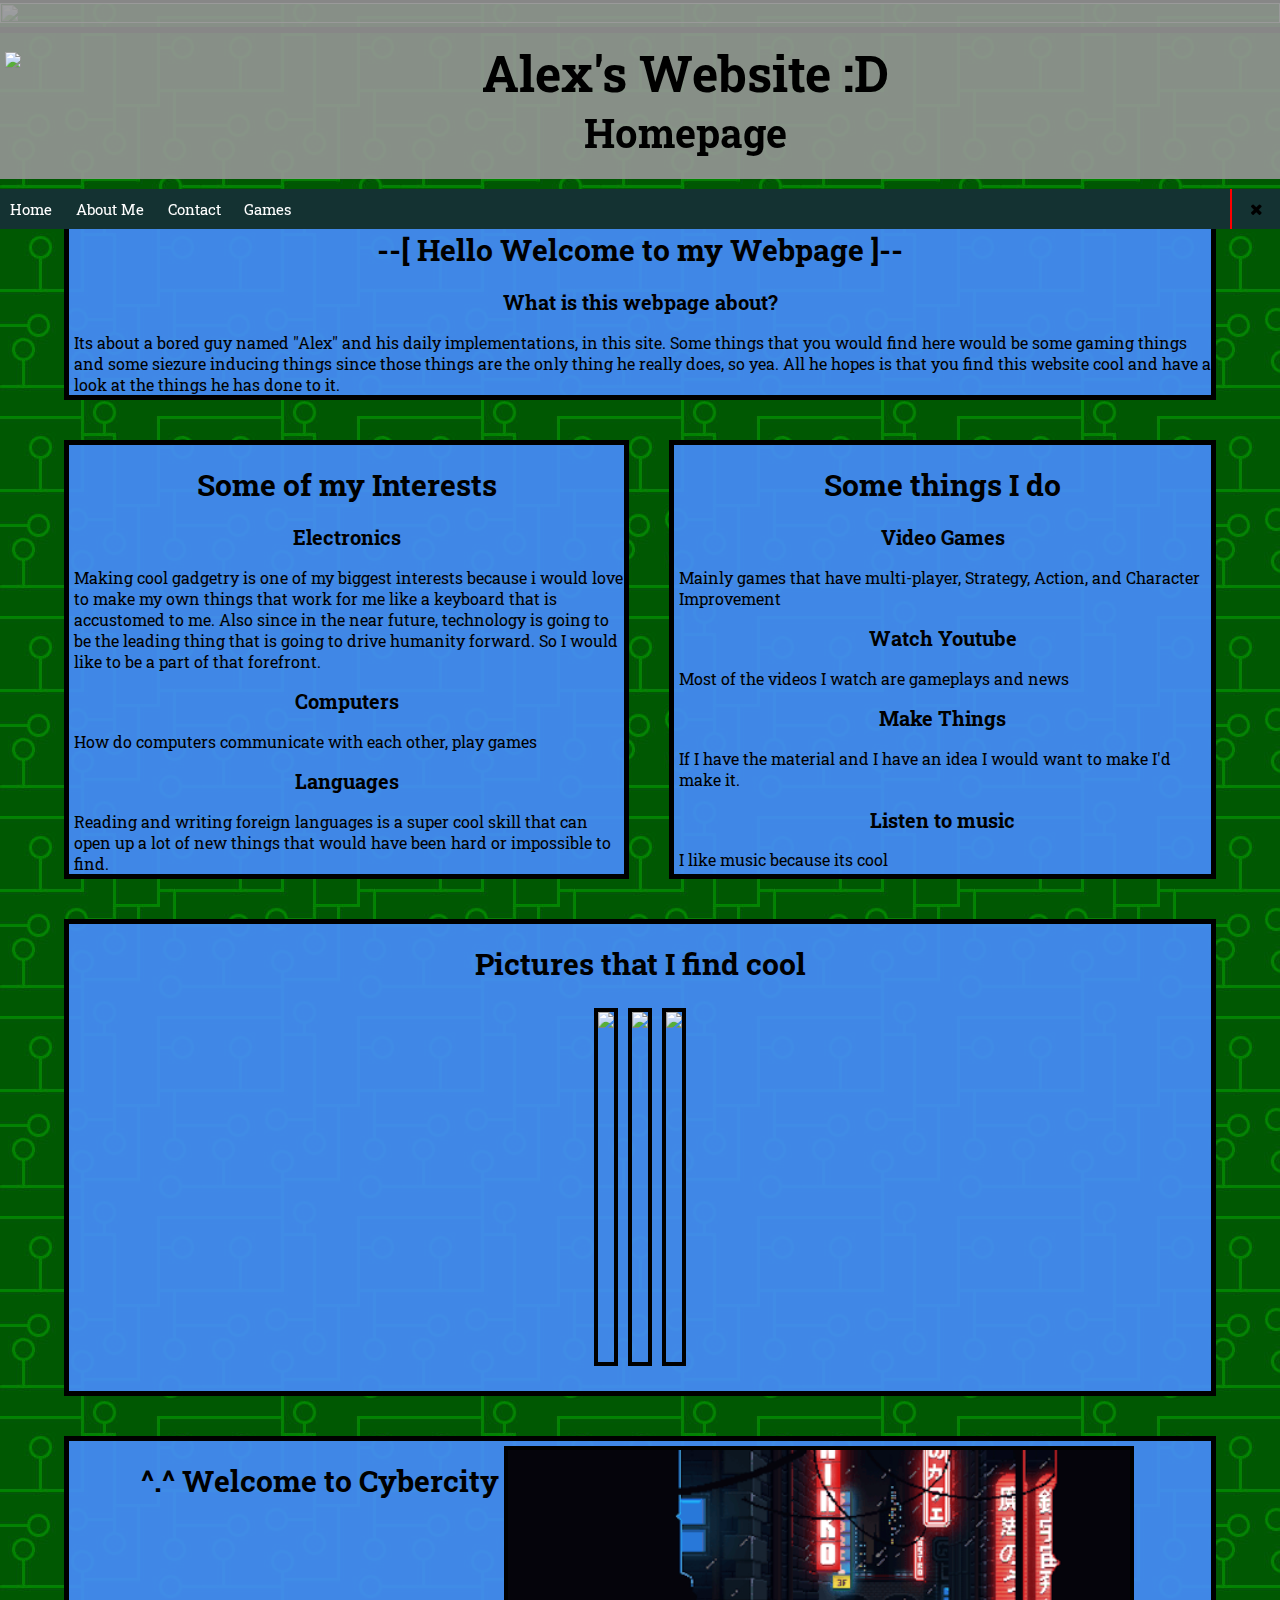
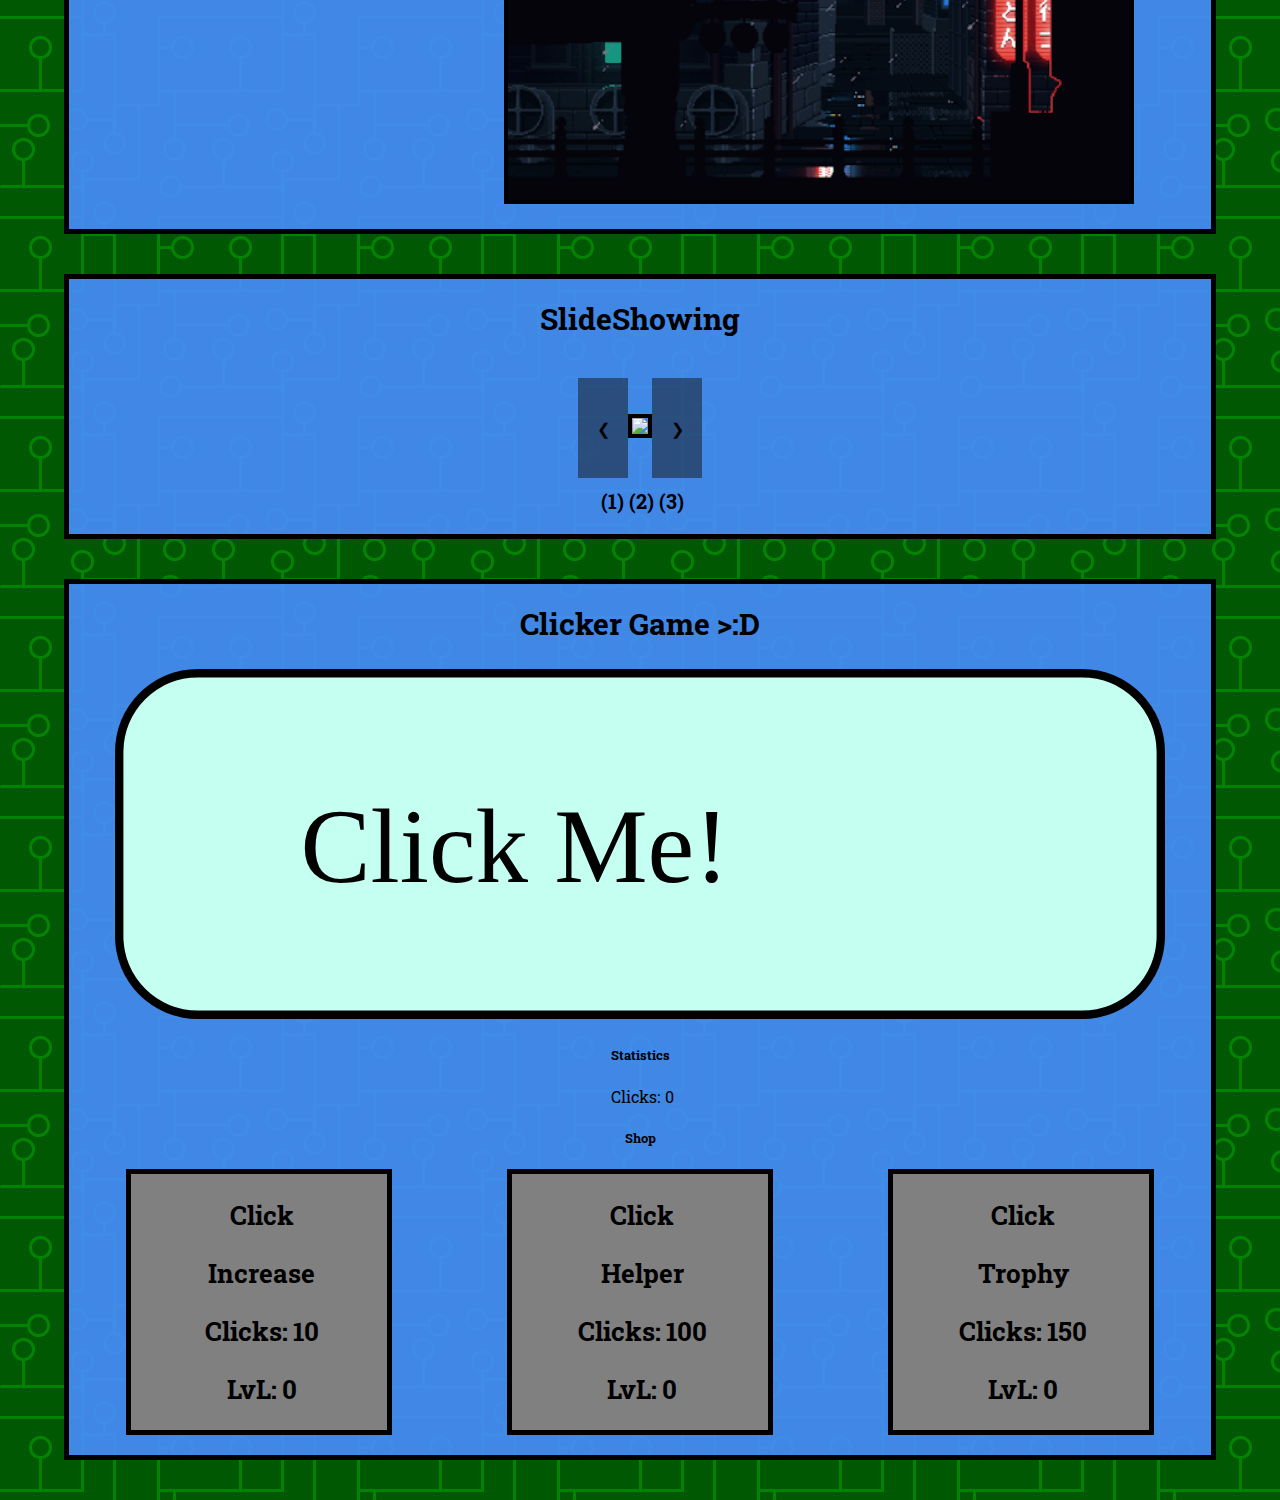
==== index.html @ a62d3568 "Initial Commit" ====
<!DOCTYPE html>
<html>
	<head>
		<link href="https://fonts.googleapis.com/css?family=Roboto+Slab" rel="stylesheet">
		<link rel="stylesheet" href="https://cdnjs.cloudflare.com/ajax/libs/font-awesome/4.7.0/css/font-awesome.min.css">
		<link rel="stylesheet" href="Style Script.css">
		<link rel="stylesheet" href="ExclusiveCSS/Style Script - Main.css">
		
		<title>RBG GG</title>
		<meta name="viewport" content="width=device-width, initial-scale=1.0">
		
	</head>
	
	<body>
		
		<div class="TopBar">
			<div class="BorderImage-top colorMev2"></div>
			
			<div class="Icon">
				<a href="#"><img src="PhotosAndIcons/logo1.png"></a>
			</div>
			
			<div class="TitleText">
				<h1 id="CycleColor" class=""><span>
				Alex's Website :D
				</span></h1>
				<h2>Homepage</h2>
				
			</div>
			
			<div class="NavBar">
				<div class="dropdown">
					<button onclick="myFunction()" class="dropbtn">Links...</button>
					<div id="myDropdown" class="dropdown-content">
						<a href="Main_Hub.html">Home</a>
						<a href="About_Me.html">About Me</a>
						<a href="Contact.html">Contact</a>
						<a href="Games.html">Games</a>
					</div>
				</div>
			</div>
			<div class="navbarToggle">
				<i class="fa fa-close"></i>
			</div>
			<div class="BorderImage-bottom colorMev2"></div>
			
		</div>
		<div class="ToggleHeaderDisplay">
			<div class="ToggleHeader">
				<h2>Toggle Navigation Bar</h2>
			</div>
		</div>
		<div>
			
			<div class="MainInfo">
				<div class="Welcome">
					<h1>--[ Hello Welcome to my Webpage ]--</h1>
					<h2>What is this webpage about?</h2>
					<p>Its about a bored guy named "Alex" and his daily implementations, in this site. Some things that you would find here would be some gaming things and some siezure inducing things since those things are the only thing he really does, so yea. All he hopes is that you find this website cool and have a look at the things he has done to it.</p>
				</div>
				<div class="Interests">
					<h1>Some of my Interests</h1>
					<h2>Electronics</h2>
					<p>Making cool gadgetry is one of my biggest interests because i would love to make my own things that work for me like a keyboard that is accustomed to me. Also since in the near future, technology is going to be the leading thing that is going to drive humanity forward. So I would like to be a part of that forefront. </p>
					<h2>Computers</h2>
					<p>How do computers communicate with each other, play games </p>
					<h2>Languages</h2>
					<p>Reading and writing foreign languages is a super cool skill that can open up a lot of new things that would have been hard or impossible to find.</p>
				</div>
				<div class="Hobbies">
					<h1>Some things I do</h1>
					<h2>Video Games</h2>
					<p> Mainly games that have multi-player, Strategy, Action, and Character Improvement</p>
					<h2>Watch Youtube</h2>
					<p> Most of the videos I watch are gameplays and news</p>
					<h2>Make Things</h2>
					<p> If I have the material and I have an idea I would want to make I'd make it.</p>
					<h2>Listen to music</h2>
					<p> I like music because its cool</p>
				</div>
				<div class="Pictures">
					<h1>Pictures that I find cool</h1>
					<img src="http://moziru.com/images/drawn-wallpaper-nature-3.jpg">
					<img src="http://moziru.com/images/drawn-planets-alien-planet-2.jpg">
					<img src="https://wallup.net/wp-content/uploads/2015/12/107107-landscape-drawing.jpg">
				</div>
				<div class="Active">
					<h1 class="secretOne">^.^ Welcome to Cybercity</h1>
					<img class="secretTwo" src="PhotosAndIcons/CyberGif1.gif">
					<a href="S3cr3tC1ty.html" class="secretTwoText"><p class= "secretTwoText"></p></a>
				</div>
				<div class="Slideshow">
					<h1>SlideShowing</h1>
					<div class="Slides">
						<div class="SlidesPrev"onclick="plusSlides(-1)">&#10094;</div>
						
						<div class="SlidesImage">
							<img src="https://wallup.net/wp-content/uploads/2015/12/107107-landscape-drawing.jpg">
						</div>
						
						<div class="SlidesImage">
							<img src="http://moziru.com/images/drawn-planets-alien-planet-2.jpg">
						</div>
						
						<div class="SlidesImage">
							<img src="http://moziru.com/images/drawn-wallpaper-nature-3.jpg">
						</div>
						
						<div class="SlidesNext" onclick="plusSlides(1)">&#10095;</div>
					</div>
					<div class="SlideButtons">
						<p class="dot" onclick="currentSlide(1)">(1)</p>
						<p class="dot" onclick="currentSlide(2)">(2)</p>
						<p class="dot" onclick="currentSlide(3)">(3)</p>
					</div>
				</div>
				<div class="Clicker">
					<h1>Clicker Game >:D</h1>
					<div class="ClickerButton">
						<img src="PhotosAndIcons/ClickGame.svg">
					</div>
					<div class="ClickerUI">
						<h5>Statistics</h5>
						<div class="ClickerClicks">
							<p>Clicks: </p>
							<p class="UserClicks">0</p>
						</div>
					</div>
					<div class="ClickerShopUI">
						<h5 class="ClickerBigScreen">Shop</h5>
						<div class="ClickerStuff">
							<h5 class="ClickerMobileScreen">Shop</h5>
							<div class="ClickerIncrease">
								<p>Click</p>
								<p>Increase</p>
								<div class="Clicker2Paras">
									<p>Clicks: </p>
									<p class="ClickerIncreasePrice">10</p>
								</div>
								<div class="Clicker2Paras">
									<p>LvL: </p>
									<p class="ClickerIncreaseLevel">0</p>
								</div>
							</div>
							<div class="ClickerHelper">
								<p>Click</p>
								<p>Helper</p>
								<div class="Clicker2Paras">
									<p>Clicks: </p>
									<p class="ClickerHelperPrice">100</p>
								</div>
								<div class="Clicker2Paras">
									<p>LvL: </p>
									<p class="ClickerHelperLevel">0</p>
								</div>
							</div>
							<div class="ClickerTrophy">
								<p>Click</p>
								<p>Trophy</p>
								<div class="Clicker2Paras">
									<p>Clicks: </p>
									<p class="ClickerTrophyPrice">150</p>
								</div>
								<div class="Clicker2Paras">
									<p>LvL: </p>
									<p class="ClickerTrophyLevel">0</p>
								</div>
							</div>
						</div>
					</div>
				</div>
			</div>
			<div class="pictureBackground">
				<img src="PhotosAndIcons/Wallpaper.png">
			</div>
		</div>
		
	</body>
	<script src="Script.js"></script>
	<script src="MainScript.js"></script>
</html>
---- Style Script.css ----
body {
	margin:0;
	background-image: url(PhotosAndIcons/RepeatingWallpaper.jpg);
}

.pictureBackground{
	width: ;
	position:static;
	border-bottom: solid black 3px;
	padding:0;
}
.pictureBackground img{
	border-top: solid black 3px;
	border-bottom: solid black 3px;
	margin:0;
	width:100%;
	height:100%;
}
.normalBackground{
	margin:0;
	padding:0;
	position:static;
	height:1000px;
}


/*Start of Top Title Part*/
/*500px the something must happen*/
.TopBar {
	width:100%;
	background-color: rgba(150, 150, 150, 0.9);
	position: fixed;
	z-index: 10;
	top:0;
	display:grid;
	grid-template-columns: 110px auto 50px;
	grid-template-rows: 10px 100% 40px 10px;
	grid-template-areas:
		"border-top border-top border-top"
		"icon title title"
		"navbar navbar toggle"
		"border-bottom border-bottom border-bottom";
	
}

.ToggleHeaderDisplay{
	display:none;
}
.ToggleHeader{
	position:fixed;
	z-index:10;
	width:100%;
	height:50px;
	background-color: rgba(150, 150, 150, 0.9);
	border-bottom: solid black 2px;
	font-family: Roboto Slab;
	display:flex;
	justify-content:space-around;
	align-items:center;
}
.navbarToggle{
	grid-area: toggle;
	background-color: rgb(20,50,50);
	border-left: solid red 2px;
	font-family: Roboto Slab;
	display:flex;
	justify-content:space-around;
	align-items:center;
}
.TitleText{
	grid-area: title;
	align-self: center;
	font-family: Roboto Slab;
}
.TitleText h1{
	font-size: 5vw;
	text-align: right;
	margin: auto;
	padding-right: 20px;
}
.TitleText h2{
	font-size: 4vw;
	text-align: right;
	margin: auto;
	padding-right: 20px;
}
.Icon{
	grid-area: icon;
	padding-left: 5px;
	align-self: center;
	margin-top: 5px;
	width: 100px;
	height: 100px;
}
.Icon img{
	width: 100%;
	height: auto;
}
@media screen and (min-width: 1000px) {
    .TitleText h1{
		font-size: 50px;
		text-align: center;
	}
	.TitleText h2{
		font-size: 40px;
		text-align: center;
		margin: auto;
	}
	
}
@media screen and (min-width: 500px) {
	.Icon img{
		width: 100%;
		height: auto;
	}
}

.NavBar {
	grid-area: navbar;
	background-color: rgb(20,50,50);
	font-size: 15px;
}
.NavBar a{
	font-family: Roboto Slab;
	display: inline-block;
	color: rgb(255,255,255);
	text-decoration: none;
	padding: 10px;	
	height: 30px;
}
.NavBar a:hover{
	background-color: rgb(255,255,255);
	color: rgb(0,0,0);
	text-decoration: none;
}
/* Dropdown Start*/
.dropbtn {
	height: 0px;
	display: none;
	padding: 0px;
	font-size: 0px;
    border: none;
    cursor: pointer;
	background-color: rgba(20,50,50,0);
	font-family: Roboto Slab;
}

@media screen and (max-width: 500px) {
	/* Dropdown */
	.dropbtn {
		height: 40px;
		display: inline-block;
		color: white;
		padding: 10px;
		font-size: 15px;
		border: none;
		cursor: pointer;
		background-color: rgba(20,50,50,0);
		font-family: Roboto Slab;
	}

	/* Dropdown button on hover & focus */
	.dropbtn:hover, .dropbtn:focus {
		background-color: rgb(255,255,255);
		color: rgb(0,0,0);
		text-decoration: none;
	}

	/* The container <div> - needed to position the dropdown content */
	.dropdown {
		position: relative;
		display: inline-block;
	}

	/* Dropdown Content (Hidden by Default) */
	.dropdown-content {
		display: none;
		position: absolute;
		background-color: #f1f1f1;
		min-width: 160px;
		box-shadow: 0px 8px 16px 0px rgba(0,0,0,0.2);
		z-index: 1;
		
		font-family: Roboto Slab;
	}

	/* Links inside the dropdown */
	.dropdown-content a {
		color: black;
		padding: 12px 16px;
		text-decoration: none;
		display: block;
	}

	/* Change color of dropdown links on hover */
	.dropdown-content a:hover {background-color: #ddd}

	/* Show the dropdown menu (use JS to add this class to the .dropdown-content container when the user clicks on the dropdown button) */
	.show {display:block;}
	/* Dropdown END*/
}

.BorderImage-top{
	grid-area: border-top;/* 
	background-image: url(PhotosAndIcons/spectrum.png); */
}
.BorderImage-bottom{
	grid-area: border-bottom;/* 
	background-image: url(PhotosAndIcons/spectrum.png); */
}
/*Bottom of Top Title Part*/

.marquee {
    width: 100%;
    white-space: nowrap;
    overflow: hidden;
    box-sizing: border-box;
}

.marquee span {
    display: inline-block;
    padding-left: 100%;
    text-indent: 0;
    animation: marquee 15s linear infinite;
}
.marquee span:hover {
    animation-play-state: paused
}
@keyframes marquee {
    0%   { transform: translate(0, 0); }
    100% { transform: translate(-100%, 0);}
}

.colorMe{
    animation: colorCycle 3s linear infinite;
}
@keyframes colorCycle {
    0%   { color:red;}
    33%  { color:green;}
    66%  { color:blue;}
    100% { color:red;}
}
.colorMev2{
    animation: colorCyclev2 15s linear infinite;
}
@keyframes colorCyclev2 {
    0%   { background-color:red;}
    33%  { background-color:green;}
    66%  { background-color:blue;}
    100% { background-color:red;}
}
---- ExclusiveCSS/Style Script - Main.css ----
.MainInfo {
	position:absolute;
	width:100%;
	display:grid;
	grid-template-columns: 5% auto 40px auto 5%;
	grid-template-rows: 205px repeat(6,auto 40px);
	grid-template-areas: 
		". . . . ."
		". Welcome Welcome Welcome ."
		". . . . ."
		". Content-l . Content-r ."
		". . . . ."
		". Picture Picture Picture ."
		". . . . ."
		". Active Active Active ."
		". . . . ."
		". Slideshow Slideshow Slideshow ."
		". . . . ."
		". Clicker Clicker Clicker ."
		". . . . .";
	
}

.MainInfo  h1{
	font-size: 3vw;
	text-align: center;
}
.MainInfo  h2{
	font-size: 2vw;
	text-align: center;
}

.MainInfo  p{
	margin-left: 5px;
}

.Welcome {
	grid-area: Welcome;
	background-color: rgba(71, 141, 255, 0.9);
	font-family: Roboto Slab;
	border: solid black 5px;
}

.Interests {
	grid-area: Content-l;
	background-color: rgba(71, 141, 255, 0.9);
	font-family: Roboto Slab;
	border: solid black 5px;
}

.Hobbies {
	grid-area: Content-r;
	background-color: rgba(71, 141, 255, 0.9);
	font-family: Roboto Slab;
	border: solid black 5px;
}
.Pictures {
	grid-area: Picture;
	background-color: rgba(71, 141, 255, 0.9);
	font-family: Roboto Slab;
	border: solid black 5px;
	display: flex;
	justify-content: center;
	flex-wrap: wrap;
	padding-bottom: 20px;
}
.Active {
	grid-area: Active;
	background-color: rgba(71, 141, 255, 0.9);
	font-family: Roboto Slab;
	border: solid black 5px;
	display: flex;
	justify-content: center;
	flex-wrap: wrap;
	padding-bottom: 20px;
}
.Slideshow{
	grid-area: Slideshow;
	background-color: rgba(71, 141, 255, 0.9);
	font-family: Roboto Slab;
	border: solid black 5px;
	display: flex;
	align-items: center;
	flex-direction:column;
	flex-wrap: wrap;
	padding-bottom: 20px;
}
.Clicker{
	grid-area: Clicker;
	background-color: rgba(71, 141, 255, 0.9);
	font-family: Roboto Slab;
	border: solid black 5px;
	display: flex;
	align-items: center;
	justify-content: center;
	flex-direction:column;
	flex-wrap: wrap;
	padding-bottom: 20px;
}




.MainInfo img{
	border: solid black 4px;
	margin: 5px;
	height: 350px;
}
.Pictures h1{
	width: 100%;
}

.Slides{
	position:relative;
	margin: 20px;
	margin-bottom: 0px;
	display: flex;
	align-items: center;
	justify-content: space-between;
}
.SlidesImage{
	display:none;
	
}
.SlidesImage img{
	margin: 0px;
	height: 350px;
	border: solid black 4px;
	padding: 0px;
}
.SlidesNext{
	display: flex;
	align-items: center;
	justify-content: space-around;
	height:100px;
	width:50px;
	background-color: rgba(20, 20, 20, 0.5);
}
.SlidesPrev{
	display: flex;
	align-items: center;
	justify-content: space-around;
	height:100px;
	width:50px;
	background-color: rgba(20, 20, 20, 0.5);
}
.SlideButtons{
	display: flex;
	align-items: center;
	justify-content: space-evenly;
	font-weight: bolder;
	margin-top: 10px;
	font-size: 20px;
	
}
/*ClickerGame CSS*/
.ClickerUI{
	flex-direction:column;
	display: flex;
	align-items: center;
}
.ClickerClicks{
	display: flex;
	align-items: center;
}
.Clicker img{
	border: solid black 0px;
	width: 100%;
}
.ClickerButton{
	display: flex;
	align-items: center;
	margin: 0;
	border: solid black 0px;
	width: 100%;
}
.ClickerShopUI{
	display: flex;
	flex-direction:column;
	align-items: center;
	width: 100%;
}
.ClickerShopUI .ClickerUI h5,p{
	margin:0;
}
.ClickerStuff{
	display:flex;
	justify-content: space-around;
	align-items: center;
	width: 100%;
	
}
.ClickerIncrease, .ClickerHelper, .ClickerTrophy{
	display:flex;
	flex-wrap:wrap;
	justify-content: space-evenly;
	flex-direction: column;
	align-items: center;
	background-color:gray;
	border: solid black 5px;
	width:20vw;
	height:20vw;
	font-weight:bolder;
	font-size:2vw;
	
}
.Clicker2Paras{
	display:flex;
}
.ClickerBigScreen{
	display:block;
}
.ClickerMobileScreen{
	display:none;
}
@media screen and (min-width: 1000px){
    .MainInfo  h1{
		font-size: 30px;
		text-align: center;
	}
	.MainInfo  h2{
		font-size: 20px;
		text-align: center;
	}
}
@media screen and (max-width: 800px) {
	.MainInfo  h2{
		font-size: 30px;
		text-align: center;
	}
	.MainInfo  h1{
		font-size: 20px;
		text-align: center;
	}
	.MainInfo {
		grid-template-columns: 2% auto 40px auto 2%;
		grid-template-rows: 205px repeat(8,auto 40px);
		grid-template-areas: 
			". . . . ."
			". Welcome Welcome Welcome ."
			". . . . ."
			". Content-l Content-l Content-l ."
			". . . . ."
			". Content-r Content-r Content-r ."
			". . . . ."
			". Picture Picture Picture ."
			". . . . ."
			". Active Active Active ."
			". . . . ."
			". Slideshow Slideshow Slideshow ."
			". . . . ."
			". Clicker Clicker Clicker ."
			". . . . .";
		
	}
	.MainInfo img{
		height: 35vw;
		width: 55vw;
	}
	.SlidesPrev , .SlidesNext{
		height: 20vw;
		width:10vw;
	}
	.Clicker img{
		border: solid black 0px;
		width: 100%;
	}
	.ClickerButton{
		display: flex;
		align-items: center;
		flex-direction:column;
		margin: 0;
		width: 100%;
	}
	.ClickerBigScreen{
		display:none;
	}
	.ClickerMobileScreen{
		display:block;
	}
	.ClickerUI{
		display:flex;
		flex-direction:row;
		justify-content: space-around;
		width:100%;
	}
}
.secretTwoText
{
	display:none;
}
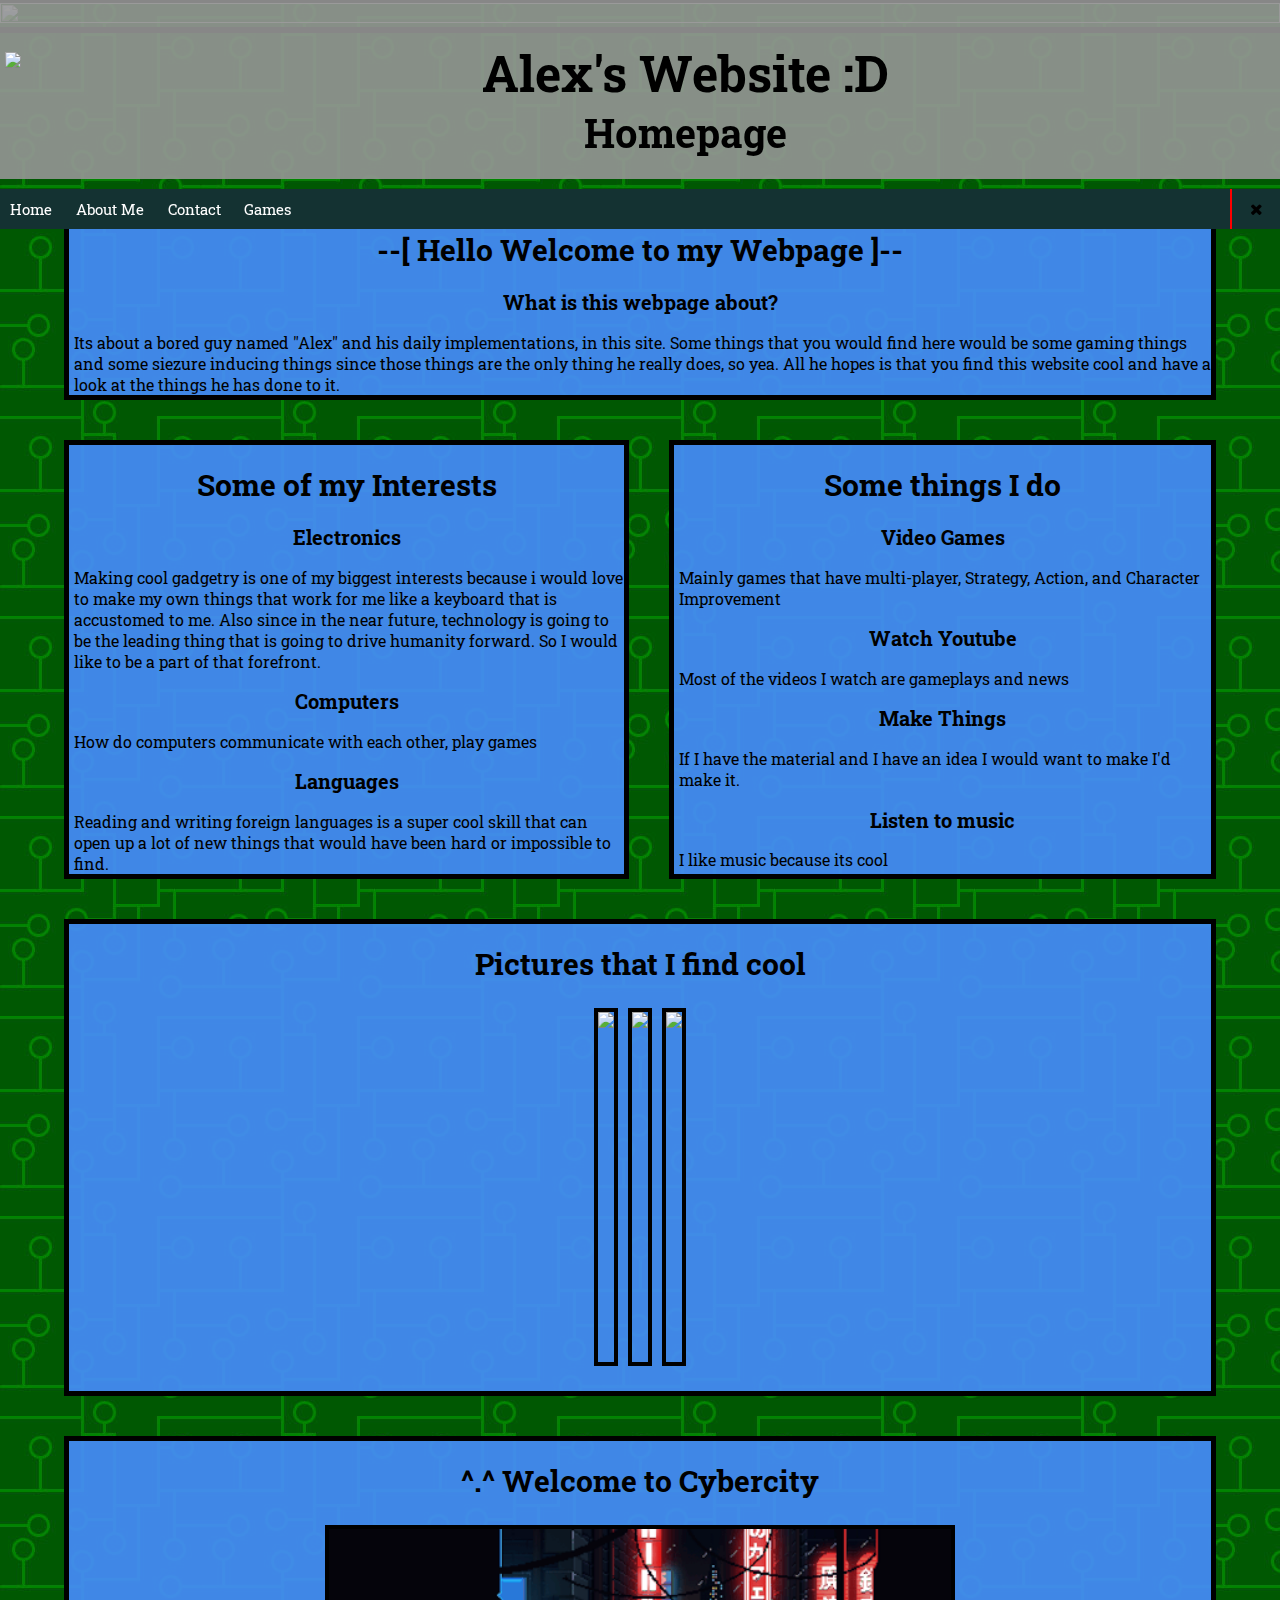
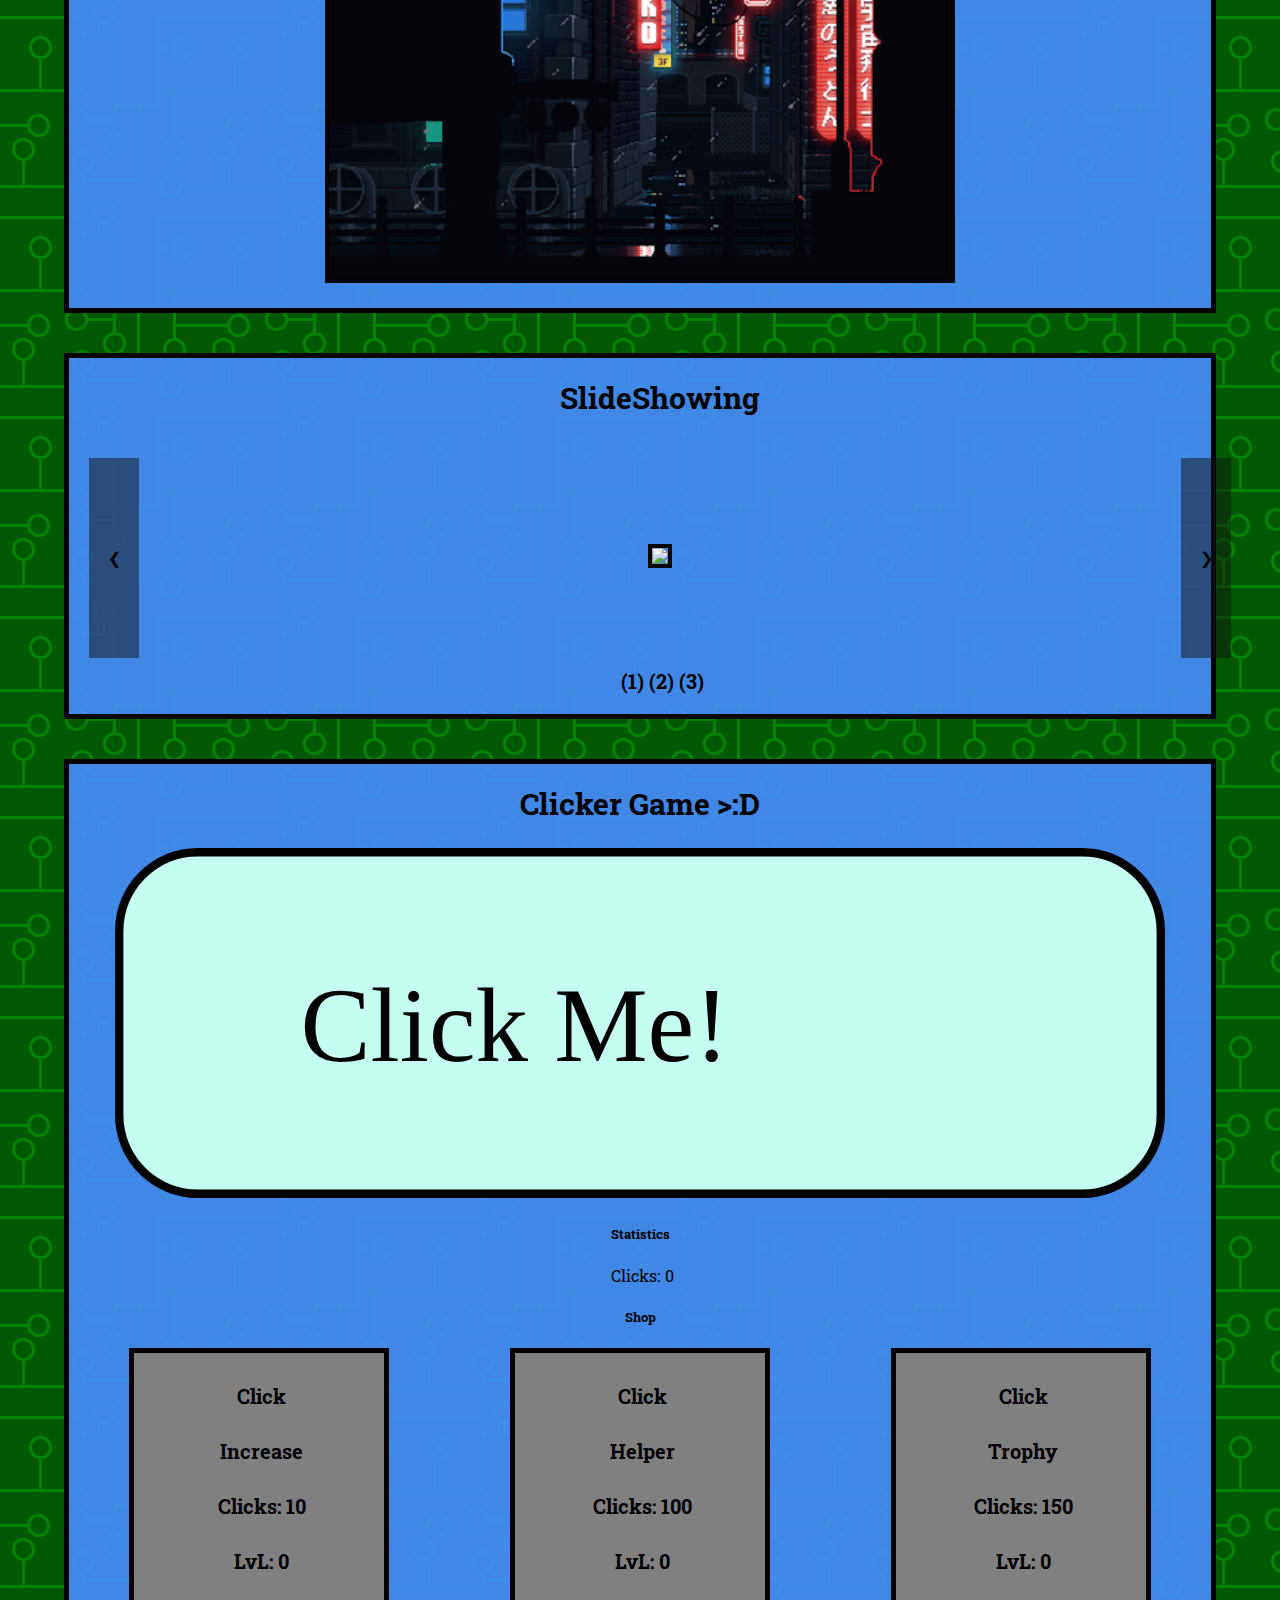
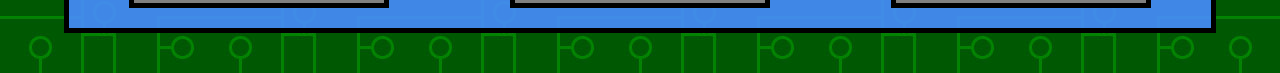
==== commit 2ddcae1e: "Second Commit" ====
--- a/index.html
+++ b/index.html
@@ -4,7 +4,7 @@
 		<link href="https://fonts.googleapis.com/css?family=Roboto+Slab" rel="stylesheet">
 		<link rel="stylesheet" href="https://cdnjs.cloudflare.com/ajax/libs/font-awesome/4.7.0/css/font-awesome.min.css">
 		<link rel="stylesheet" href="Style Script.css">
-		<link rel="stylesheet" href="ExclusiveCSS/Style Script - Main.css">
+		<link rel="stylesheet" href="ExclusiveCSS/Style Script - index.css">
 		
 		<title>RBG GG</title>
 		<meta name="viewport" content="width=device-width, initial-scale=1.0">
@@ -32,7 +32,7 @@
 				<div class="dropdown">
 					<button onclick="myFunction()" class="dropbtn">Links...</button>
 					<div id="myDropdown" class="dropdown-content">
-						<a href="Main_Hub.html">Home</a>
+						<a href="index.html">Home</a>
 						<a href="About_Me.html">About Me</a>
 						<a href="Contact.html">Contact</a>
 						<a href="Games.html">Games</a>
@@ -87,25 +87,26 @@
 				<div class="Active">
 					<h1 class="secretOne">^.^ Welcome to Cybercity</h1>
 					<img class="secretTwo" src="PhotosAndIcons/CyberGif1.gif">
+					
 					<a href="S3cr3tC1ty.html" class="secretTwoText"><p class= "secretTwoText"></p></a>
 				</div>
 				<div class="Slideshow">
 					<h1>SlideShowing</h1>
 					<div class="Slides">
 						<div class="SlidesPrev"onclick="plusSlides(-1)">&#10094;</div>
-						
-						<div class="SlidesImage">
-							<img src="https://wallup.net/wp-content/uploads/2015/12/107107-landscape-drawing.jpg">
+						<div>
+							<div class="SlidesImage">
+								<img src="https://wallup.net/wp-content/uploads/2015/12/107107-landscape-drawing.jpg">
+							</div>
+							
+							<div class="SlidesImage">
+								<img src="http://moziru.com/images/drawn-planets-alien-planet-2.jpg">
+							</div>
+							
+							<div class="SlidesImage">
+								<img src="http://moziru.com/images/drawn-wallpaper-nature-3.jpg">
+							</div>
 						</div>
-						
-						<div class="SlidesImage">
-							<img src="http://moziru.com/images/drawn-planets-alien-planet-2.jpg">
-						</div>
-						
-						<div class="SlidesImage">
-							<img src="http://moziru.com/images/drawn-wallpaper-nature-3.jpg">
-						</div>
-						
 						<div class="SlidesNext" onclick="plusSlides(1)">&#10095;</div>
 					</div>
 					<div class="SlideButtons">
@@ -171,11 +172,11 @@
 				</div>
 			</div>
 			<div class="pictureBackground">
-				<img src="PhotosAndIcons/Wallpaper.png">
+				<img src="https://img.4k-wallpaper.net/medium/landscape-mountains_853.jpeg">
 			</div>
 		</div>
 		
 	</body>
-	<script src="Script.js"></script>
+	<script src="Script - index.js"></script>
 	<script src="MainScript.js"></script>
 </html>--- a/Style Script.css
+++ b/Style Script.css
@@ -31,7 +31,7 @@
 	width:100%;
 	background-color: rgba(150, 150, 150, 0.9);
 	position: fixed;
-	z-index: 10;
+	z-index: 1;
 	top:0;
 	display:grid;
 	grid-template-columns: 110px auto 50px;
@@ -250,4 +250,12 @@
     66%  { background-color:blue;}
     100% { background-color:red;}
 }
-
+.verySpinny{
+	border-radius: 2000px;
+    animation: spinnyCycle 15s linear infinite;
+}
+@keyframes spinnyCycle {
+    0%   { transform: rotate(0deg);}
+    100% { transform: rotate(360deg);}
+}
+
--- a/ExclusiveCSS/Style Script - index.css
+++ b/ExclusiveCSS/Style Script - index.css
@@ -0,0 +1,303 @@
+
+
+.MainInfo {
+	position:absolute;
+	width:100%;
+	display:grid;
+	grid-template-columns: 5% auto 40px auto 5%;
+	grid-template-rows: 205px repeat(6,auto 40px);
+	grid-template-areas: 
+		". . . . ."
+		". Welcome Welcome Welcome ."
+		". . . . ."
+		". Content-l . Content-r ."
+		". . . . ."
+		". Picture Picture Picture ."
+		". . . . ."
+		". Active Active Active ."
+		". . . . ."
+		". Slideshow Slideshow Slideshow ."
+		". . . . ."
+		". Clicker Clicker Clicker ."
+		". . . . .";
+	
+}
+
+.MainInfo  h1{
+	font-size: 3vw;
+	text-align: center;
+}
+.MainInfo  h2{
+	font-size: 2vw;
+	text-align: center;
+}
+
+.MainInfo  p{
+	margin-left: 5px;
+}
+
+.Welcome {
+	grid-area: Welcome;
+	background-color: rgba(71, 141, 255, 0.9);
+	font-family: Roboto Slab;
+	border: solid black 5px;
+}
+
+.Interests {
+	grid-area: Content-l;
+	background-color: rgba(71, 141, 255, 0.9);
+	font-family: Roboto Slab;
+	border: solid black 5px;
+}
+
+.Hobbies {
+	grid-area: Content-r;
+	background-color: rgba(71, 141, 255, 0.9);
+	font-family: Roboto Slab;
+	border: solid black 5px;
+}
+.Pictures {
+	grid-area: Picture;
+	background-color: rgba(71, 141, 255, 0.9);
+	font-family: Roboto Slab;
+	border: solid black 5px;
+	display: flex;
+	justify-content: center;
+	flex-wrap: wrap;
+	padding-bottom: 20px;
+}
+.Active {
+	grid-area: Active;
+	background-color: rgba(71, 141, 255, 0.9);
+	font-family: Roboto Slab;
+	border: solid black 5px;
+	display: flex;
+	flex-wrap: wrap;
+	justify-content: center;
+	padding-bottom: 20px;
+}
+.Slideshow{
+	grid-area: Slideshow;
+	background-color: rgba(71, 141, 255, 0.9);
+	font-family: Roboto Slab;
+	border: solid black 5px;
+	display: flex;
+	align-items: center;
+	flex-direction:column;
+	flex-wrap: wrap;
+	padding-bottom: 20px;
+}
+.Clicker{
+	grid-area: Clicker;
+	background-color: rgba(71, 141, 255, 0.9);
+	font-family: Roboto Slab;
+	border: solid black 5px;
+	display: flex;
+	align-items: center;
+	justify-content: center;
+	flex-direction:column;
+	flex-wrap: wrap;
+	padding-bottom: 20px;
+}
+
+
+
+.secretOne{
+	width:100%;
+	
+}
+
+.MainInfo img{
+	border: solid black 4px;
+	margin: 5px;
+	height: 350px;
+}
+.Pictures h1{
+	width: 100%;
+}
+
+.Slides{
+	position:relative;
+	margin: 20px;
+	width:100%;
+	margin-bottom: 0px;
+	display: flex;
+	justify-content: space-between;
+	align-items: center;
+}
+.SlidesImage{
+	display:none;
+	
+}
+.SlidesImage img{
+	margin: 0px;
+	height: 350px;
+	border: solid black 4px;
+	padding: 0px;
+}
+.SlidesNext{
+	display: flex;
+	align-items: center;
+	justify-content: space-around;
+	height:200px;
+	width:50px;
+	background-color: rgba(20, 20, 20, 0.5);
+}
+.SlidesPrev{
+	display: flex;
+	align-items: center;
+	justify-content: space-around;
+	height:200px;
+	width:50px;
+	background-color: rgba(20, 20, 20, 0.5);
+}
+.SlideButtons{
+	display: flex;
+	align-items: center;
+	justify-content: space-evenly;
+	font-weight: bolder;
+	margin-top: 10px;
+	font-size: 20px;
+	
+}
+/*ClickerGame CSS*/
+.ClickerUI{
+	flex-direction:column;
+	display: flex;
+	align-items: center;
+}
+.ClickerClicks{
+	display: flex;
+	align-items: center;
+}
+.Clicker img{
+	border: solid black 0px;
+	width: 100%;
+}
+.ClickerButton{
+	display: flex;
+	align-items: center;
+	margin: 0;
+	border: solid black 0px;
+	width: 100%;
+}
+.ClickerShopUI{
+	display: flex;
+	flex-direction:column;
+	align-items: center;
+	width: 100%;
+}
+.ClickerShopUI .ClickerUI h5,p{
+	margin:0;
+}
+.ClickerStuff{
+	display:flex;
+	justify-content: space-around;
+	align-items: center;
+	width: 100%;
+	
+}
+.ClickerIncrease, .ClickerHelper, .ClickerTrophy{
+	display:flex;
+	flex-wrap:wrap;
+	justify-content: space-evenly;
+	flex-direction: column;
+	align-items: center;
+	background-color:gray;
+	border: solid black 5px;
+	width:20vw;
+	height:20vw;
+	font-weight:bolder;
+	font-size:2vw;
+	
+}
+.Clicker2Paras{
+	display:flex;
+}
+.ClickerBigScreen{
+	display:block;
+}
+.ClickerMobileScreen{
+	display:none;
+}
+@media screen and (min-width: 1000px){
+    .MainInfo  h1{
+		font-size: 30px;
+		text-align: center;
+	}
+	.MainInfo  h2{
+		font-size: 20px;
+		text-align: center;
+	}
+	.ClickerIncrease, .ClickerHelper, .ClickerTrophy{	
+		width:250px;
+		height:250px;
+		font-size:20px;
+	}
+}	
+@media screen and (max-width: 800px) {
+	.MainInfo  h2{
+		font-size: 30px;
+		text-align: center;
+	}
+	.MainInfo  h1{
+		font-size: 20px;
+		text-align: center;
+	}
+	.MainInfo {
+		grid-template-columns: 2% auto 40px auto 2%;
+		grid-template-rows: 205px repeat(8,auto 40px);
+		grid-template-areas: 
+			". . . . ."
+			". Welcome Welcome Welcome ."
+			". . . . ."
+			". Content-l Content-l Content-l ."
+			". . . . ."
+			". Content-r Content-r Content-r ."
+			". . . . ."
+			". Picture Picture Picture ."
+			". . . . ."
+			". Active Active Active ."
+			". . . . ."
+			". Slideshow Slideshow Slideshow ."
+			". . . . ."
+			". Clicker Clicker Clicker ."
+			". . . . .";
+		
+	}
+	.MainInfo img{
+		height: 35vw;
+		width: 55vw;
+	}
+	.SlidesPrev , .SlidesNext{
+		height: 20vw;
+		width:10vw;
+	}
+	.Clicker img{
+		border: solid black 0px;
+		width: 100%;
+	}
+	.ClickerButton{
+		display: flex;
+		align-items: center;
+		flex-direction:column;
+		margin: 0;
+		width: 100%;
+	}
+	.ClickerBigScreen{
+		display:none;
+	}
+	.ClickerMobileScreen{
+		display:block;
+	}
+	.ClickerUI{
+		display:flex;
+		flex-direction:row;
+		justify-content: space-around;
+		width:100%;
+	}
+}
+.secretTwoText
+{
+	display:none;
+}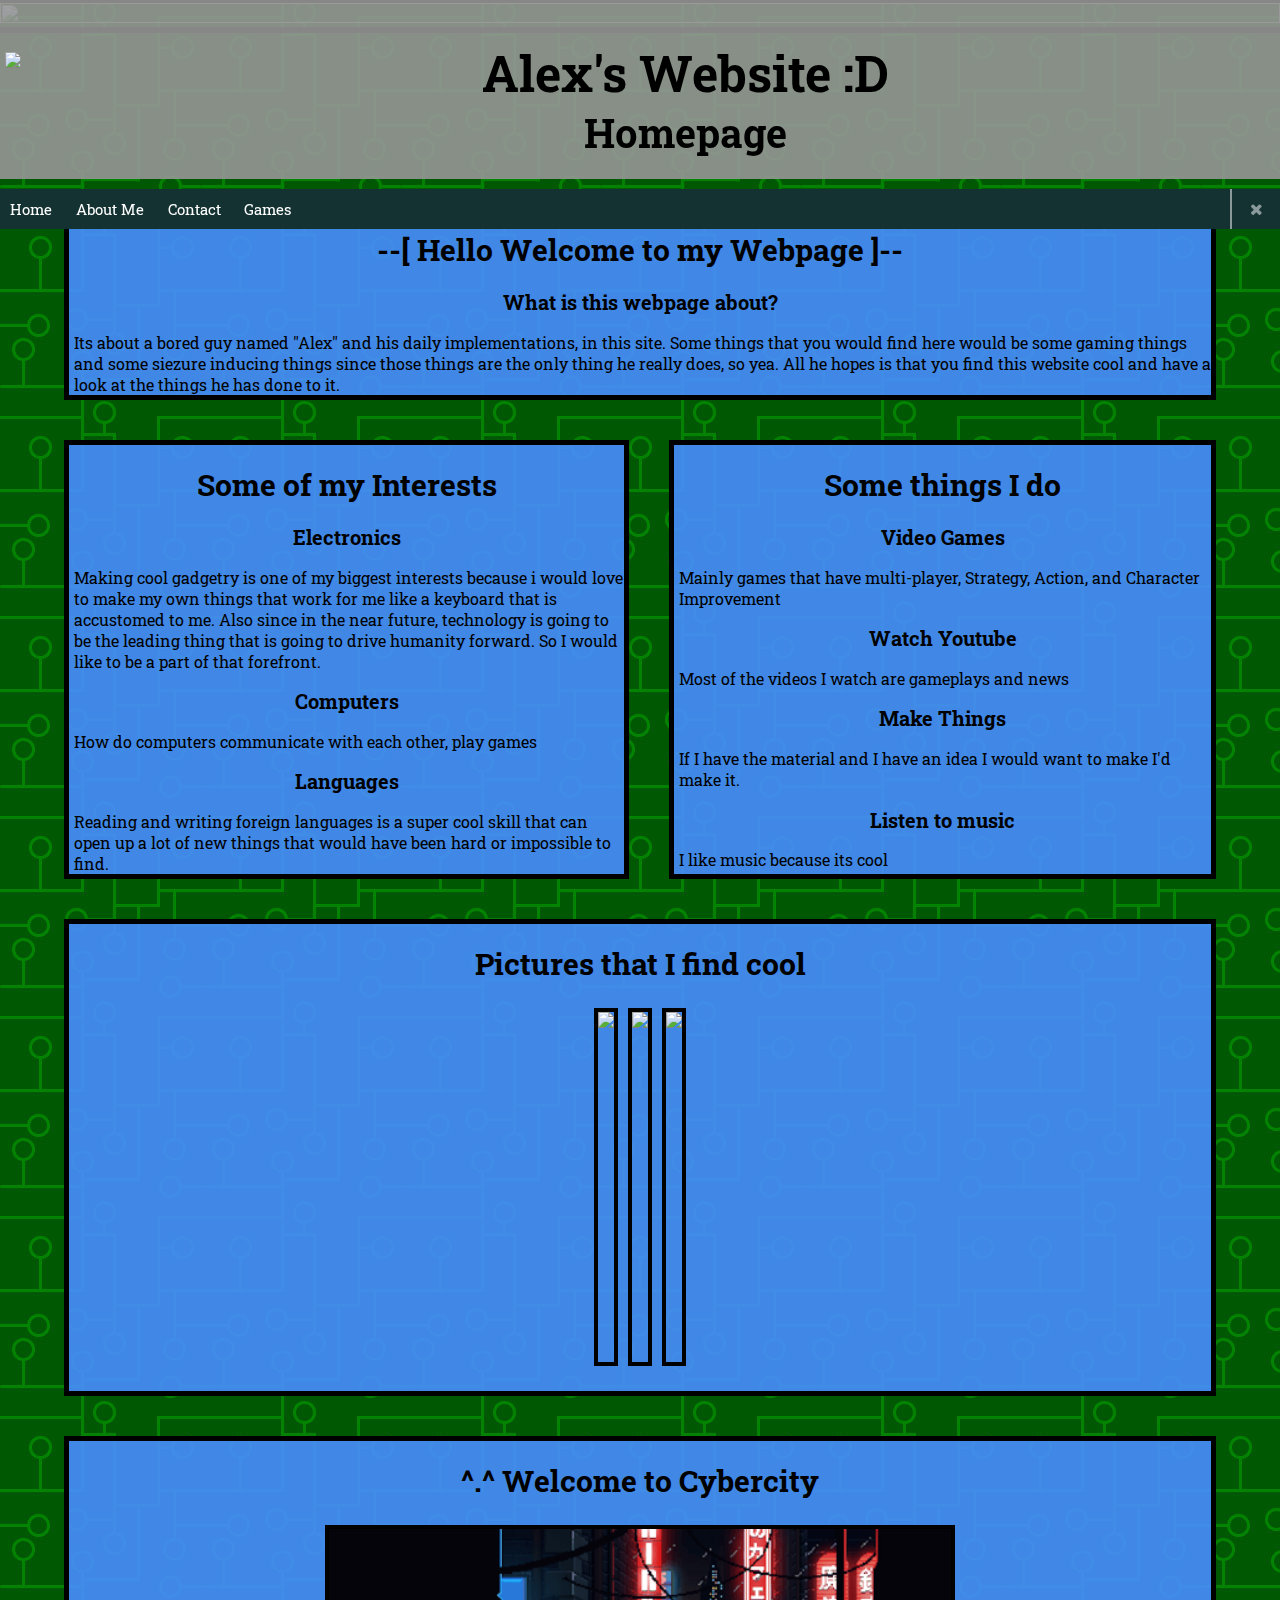
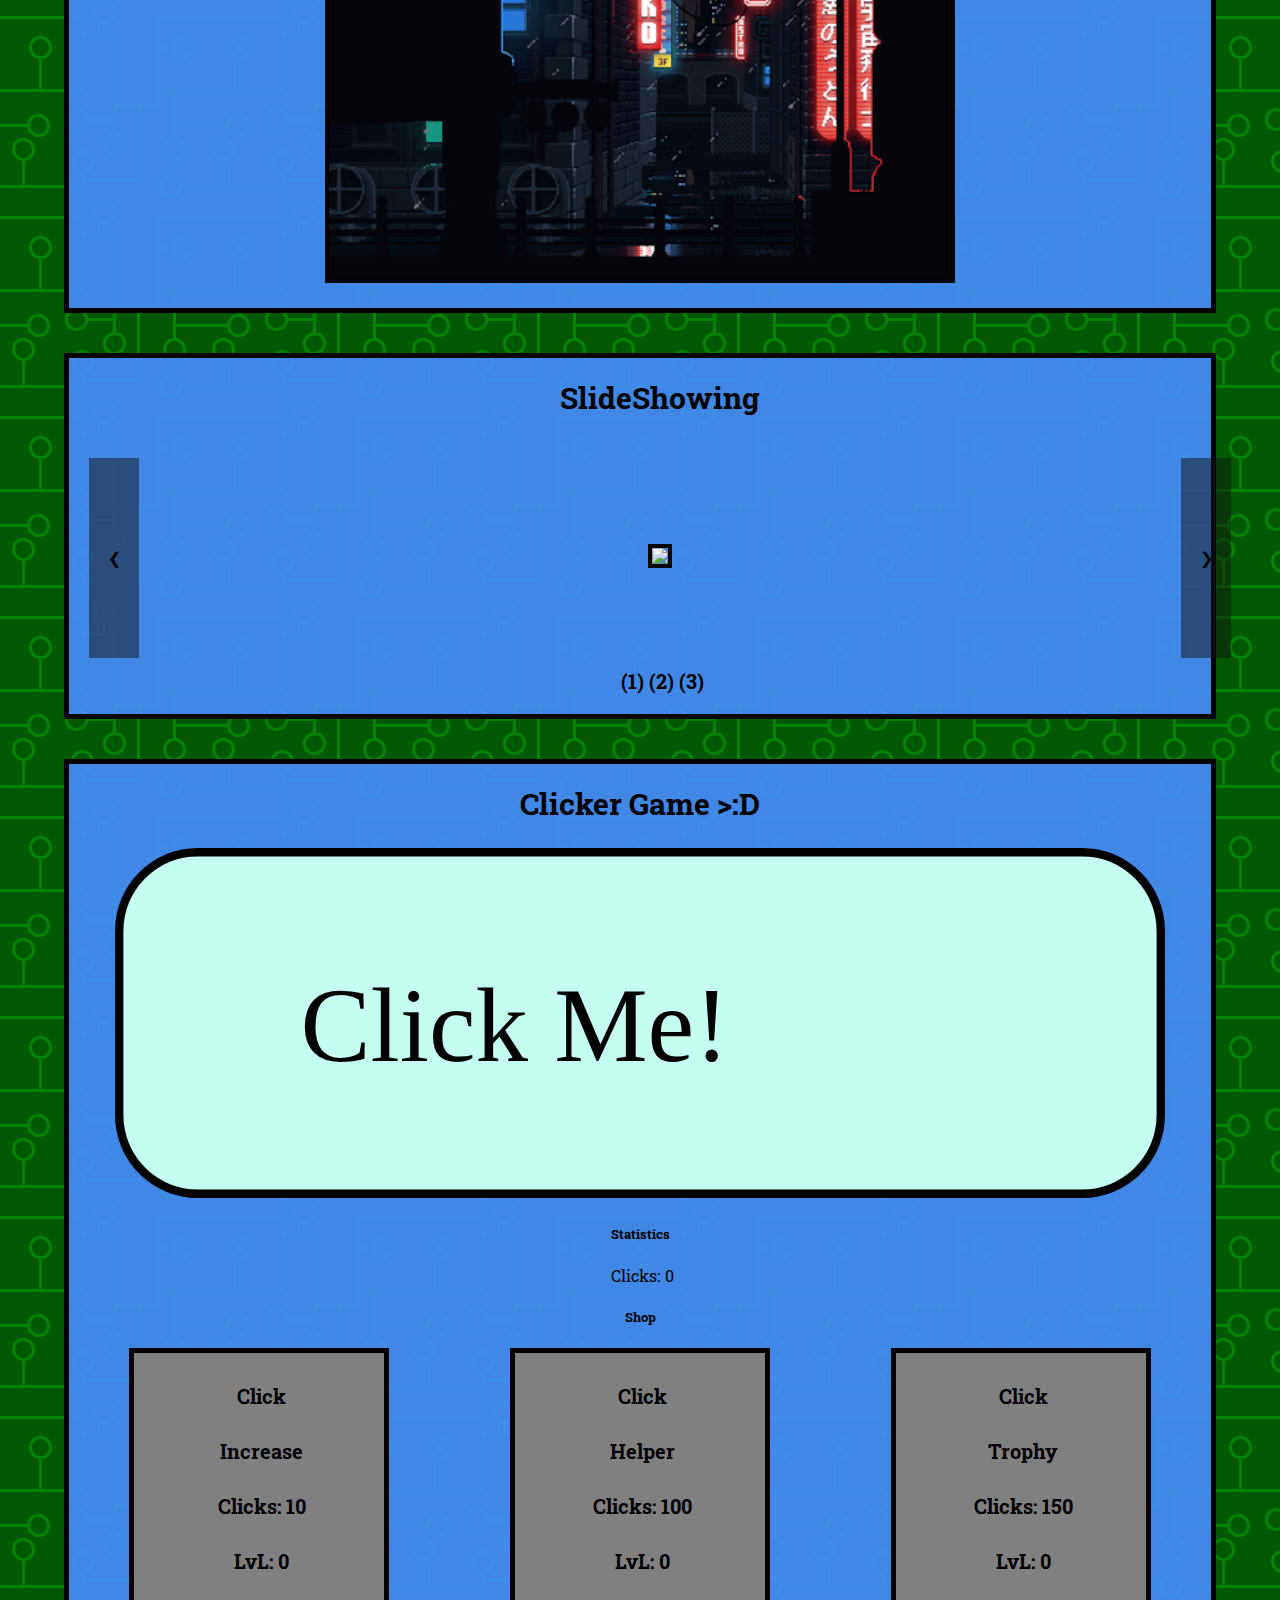
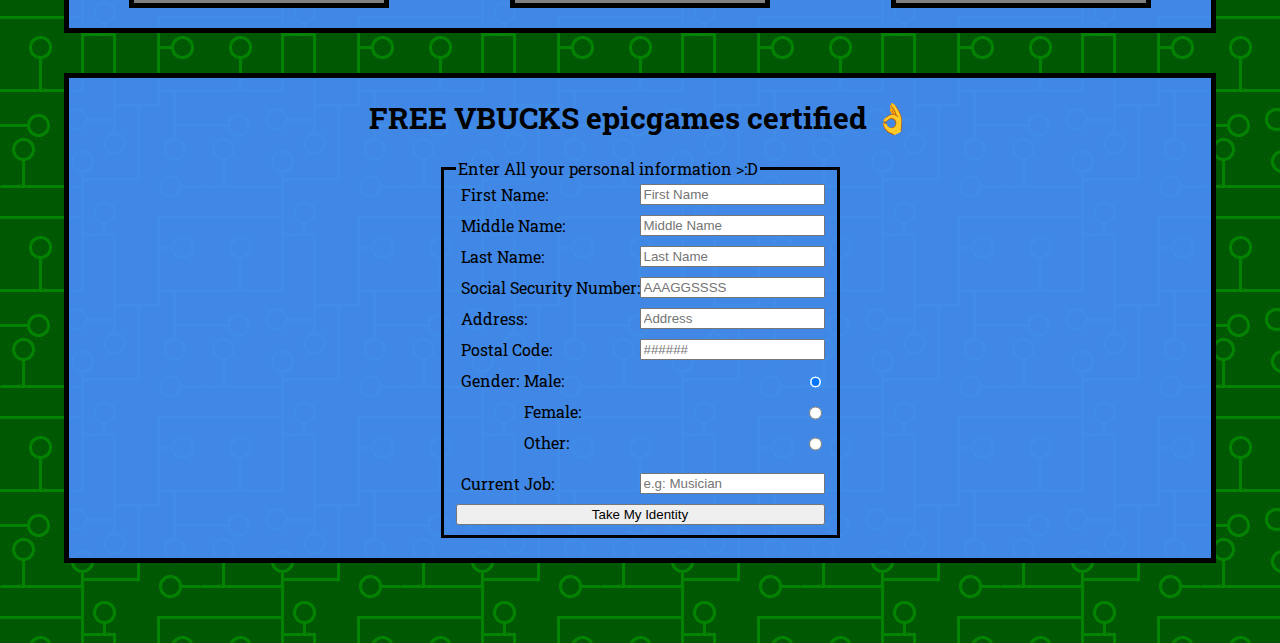
==== commit eec23634: "Update June 1" ====
--- a/index.html
+++ b/index.html
@@ -134,11 +134,11 @@
 							<div class="ClickerIncrease">
 								<p>Click</p>
 								<p>Increase</p>
-								<div class="Clicker2Paras">
+								<div class="SparElements">
 									<p>Clicks: </p>
 									<p class="ClickerIncreasePrice">10</p>
 								</div>
-								<div class="Clicker2Paras">
+								<div class="SparElements">
 									<p>LvL: </p>
 									<p class="ClickerIncreaseLevel">0</p>
 								</div>
@@ -146,11 +146,11 @@
 							<div class="ClickerHelper">
 								<p>Click</p>
 								<p>Helper</p>
-								<div class="Clicker2Paras">
+								<div class="SparElements">
 									<p>Clicks: </p>
 									<p class="ClickerHelperPrice">100</p>
 								</div>
-								<div class="Clicker2Paras">
+								<div class="SparElements">
 									<p>LvL: </p>
 									<p class="ClickerHelperLevel">0</p>
 								</div>
@@ -158,11 +158,11 @@
 							<div class="ClickerTrophy">
 								<p>Click</p>
 								<p>Trophy</p>
-								<div class="Clicker2Paras">
+								<div class="SparElements">
 									<p>Clicks: </p>
 									<p class="ClickerTrophyPrice">150</p>
 								</div>
-								<div class="Clicker2Paras">
+								<div class="SparElements">
 									<p>LvL: </p>
 									<p class="ClickerTrophyLevel">0</p>
 								</div>
@@ -170,12 +170,76 @@
 						</div>
 					</div>
 				</div>
+				<div class="PHPTest">
+					<h1>FREE VBUCKS epicgames certified 👌</h1>
+					<form action="UserSSN.php" method="get" target="_self">
+						<fieldset>
+						<legend>Enter All your personal information >:D</legend>
+							<div class="SignupSection">
+								<div class="SparElementsRow">
+									<p>First Name:</p>
+									<input type="text" name="First" placeholder="First Name" required>
+								</div>
+								<div class="SparElementsRow">
+									<p>Middle Name:</p>
+									<input type="text" name="Middle" placeholder="Middle Name" required>
+								</div>
+								<div class="SparElementsRow">
+									<p>Last Name:</p>
+									<input type="text" name="Last" placeholder="Last Name" required>
+								</div>
+								<div class="SparElementsRow">
+									<p>Social Security Number:</p>
+									<input type="text" name="SSN" maxlength="9" placeholder="AAAGGSSSS" required>
+								</div>
+								<div class="SparElementsRow">
+									<p>Address:</p>
+									<input type="text" name="Address" placeholder="Address" required>
+								</div>
+								<div class="SparElementsRow">
+									<p>Postal Code:</p>
+									<input type="text" name="PostalC" maxlength="6" placeholder="######" required>
+								</div>
+								<div class="SparElements">
+									<p>Gender:</p>
+									<div class="SparElementsColumn">
+										<div class="SparElementsRow">
+											<p>Male:</p>
+											<input class="GMale" type="radio" name="Gender" value="Male" checked>
+										</div>
+										<div class="SparElementsRow">
+											<p>Female:</p>
+											<input class="GFemale" type="radio" name="Gender" value="Female">
+										</div>
+										<div class="SparElementsRow">
+											<p>Other:</p>
+											<input class="GOther" type="radio" name="Gender" value="Other">
+										</div>
+										<div class="SparElementsRow GOSpecify">
+											<p>Please Specify:</p>
+											<input class="GOSText" type="text" name="" placeholder="i.e.Asexual">
+										</div>
+									</div>
+								</div>
+								<div class="SparElementsRow">
+									<p>Current Job:</p>
+									<input type="text" name="Job" placeholder="e.g: Musician" required>
+								</div>
+								<input type="submit" value="Take My Identity">
+							</div>
+						</fieldset>
+					</form>
+					
+					
+				</div>
+				
+				
 			</div>
 			<div class="pictureBackground">
 				<img src="https://img.4k-wallpaper.net/medium/landscape-mountains_853.jpeg">
 			</div>
 		</div>
-		
+
 	</body>
 	<script src="Script - index.js"></script>
 	<script src="MainScript.js"></script>
--- a/Style Script.css
+++ b/Style Script.css
@@ -62,9 +62,10 @@
 .navbarToggle{
 	grid-area: toggle;
 	background-color: rgb(20,50,50);
-	border-left: solid red 2px;
+	border-left: solid rgba(255,255,255, 0.5) 2px;
 	font-family: Roboto Slab;
 	display:flex;
+	color:rgba(255,255,255, 0.5);
 	justify-content:space-around;
 	align-items:center;
 }
--- a/ExclusiveCSS/Style Script - index.css
+++ b/ExclusiveCSS/Style Script - index.css
@@ -5,7 +5,7 @@
 	width:100%;
 	display:grid;
 	grid-template-columns: 5% auto 40px auto 5%;
-	grid-template-rows: 205px repeat(6,auto 40px);
+	grid-template-rows: 205px repeat(8,auto 40px);
 	grid-template-areas: 
 		". . . . ."
 		". Welcome Welcome Welcome ."
@@ -19,6 +19,8 @@
 		". Slideshow Slideshow Slideshow ."
 		". . . . ."
 		". Clicker Clicker Clicker ."
+		". . . . ."
+		". PHPForm PHPForm PHPForm ."
 		". . . . .";
 	
 }
@@ -99,9 +101,48 @@
 	flex-wrap: wrap;
 	padding-bottom: 20px;
 }
-
-
-
+.PHPTest{
+	grid-area: PHPForm;
+	background-color: rgba(71, 141, 255, 0.9);
+	font-family: Roboto Slab;
+	border: solid black 5px;
+	display: flex;
+	align-items: center;
+	justify-content: center;
+	flex-direction:column;
+	flex-wrap: wrap;
+	padding-bottom: 20px;
+}
+.SignupSection{
+	display: flex;
+	align-items: left;
+	justify-content: center;
+	flex-direction:column;
+	flex-wrap: wrap;
+}
+.SparElements{
+	display:flex;
+}
+.SparElementsRow{
+	display:flex;
+	flex-direction:row;
+	justify-content:space-between;
+	margin-bottom:10px;
+}
+.SparElementsColumn{
+	display:flex;
+	flex-direction:column;
+	justify-content:space-between;
+	margin-bottom:10px;
+	width:100%;
+}
+.PHPTest fieldset{
+	border:solid black 3px;
+	
+}
+.GOSpecify{
+	display:none;
+}
 .secretOne{
 	width:100%;
 	
@@ -211,9 +252,7 @@
 	font-size:2vw;
 	
 }
-.Clicker2Paras{
-	display:flex;
-}
+
 .ClickerBigScreen{
 	display:block;
 }
@@ -262,6 +301,8 @@
 			". Slideshow Slideshow Slideshow ."
 			". . . . ."
 			". Clicker Clicker Clicker ."
+			". . . . ."
+			". PHPForm PHPForm PHPForm ."
 			". . . . .";
 		
 	}
@@ -296,6 +337,9 @@
 		justify-content: space-around;
 		width:100%;
 	}
+	.PHPTest p{
+		font-size:3vw;
+	}
 }
 .secretTwoText
 {
